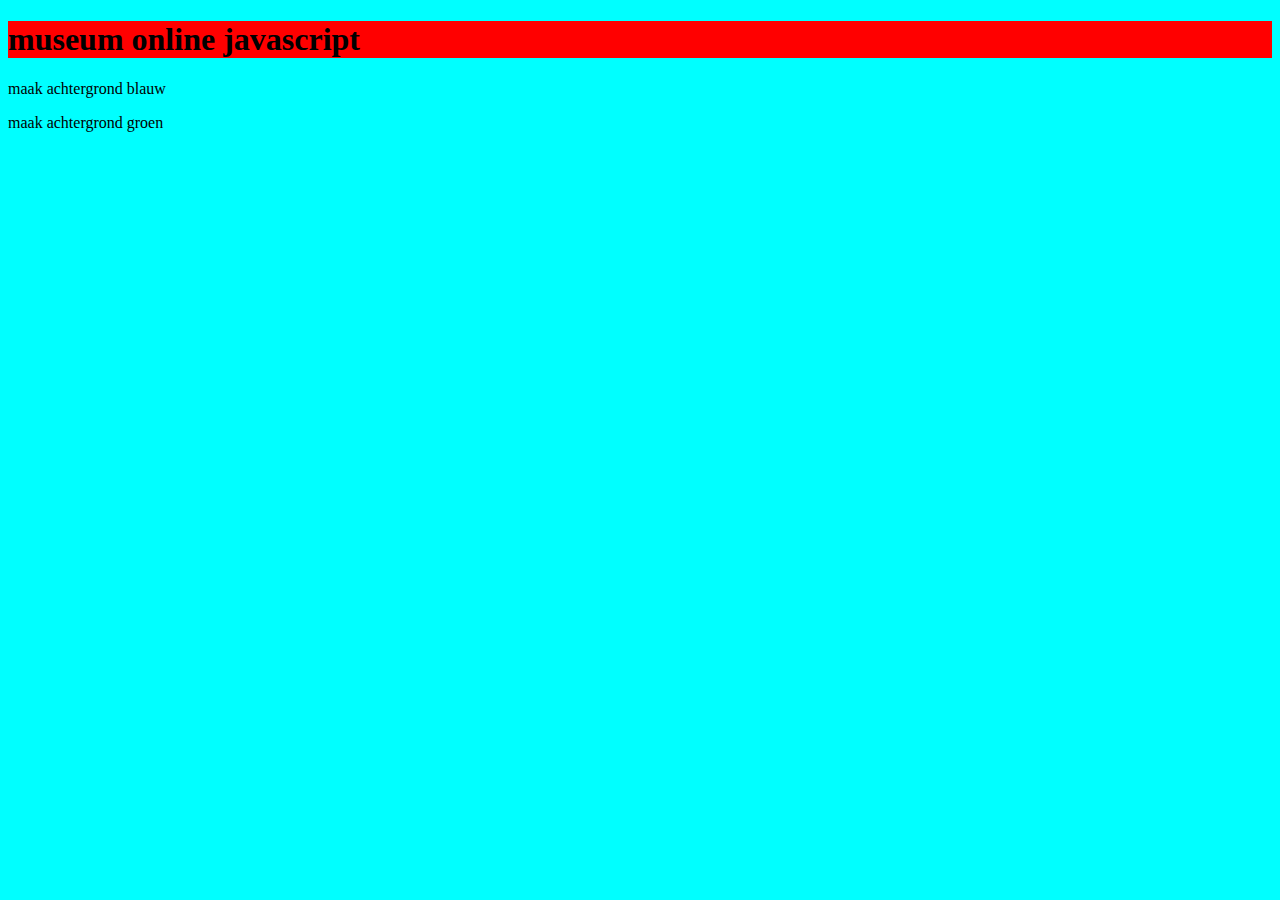
==== web/index.html @ e22cfefc "opdracht 1" ====
<!DOCTYPE html>
<html lang="en">
<head>
    <meta charset="UTF-8">
    <meta http-equiv="X-UA-Compatible" content="IE=edge">
    <meta name="viewport" content="width=device-width, initial-scale=1.0">
    <title>f1m2js</title>
    <link rel="stylesheet" href="style.css">
</head>
<body>
    <h1 id="kopje">museum online javascript</h1>
    <p id="mkblauw">maak achtergrond blauw</p>
    <p id="mkgroen">maak achtergrond groen</p>

    <script>
        const kopje = document.getElementById("kopje");
        const mkblauw = document.getElementById('mkblauw');
        const mkgroen = document.getElementById('mkgroen');


        kopje.style.backgroundColor = "red"

        kopje.addEventListener('click',vooruitknopje);
        mkblauw.addEventListener('click',vooruitblauw);
        mkgroen.addEventListener('click',vooruitgroen);
        

        function vooruitknopje(){
            kopje.style.backgroundColor = "yellow";
            kopje.style.color = "black";
        }
        

        function vooruitblauw(){
            document.body.style.backgroundColor = "blue";
            document.body.style.color = "white";
            kopje.style.backgroundColor = "white";
            kopje.style.color = "black";
        }


        function vooruitgroen(){
            document.body.style.backgroundColor = "green";
        }
    
    </script>
    
</body>
</html>
---- web/style.css ----
body{
    background-color: aqua;
}
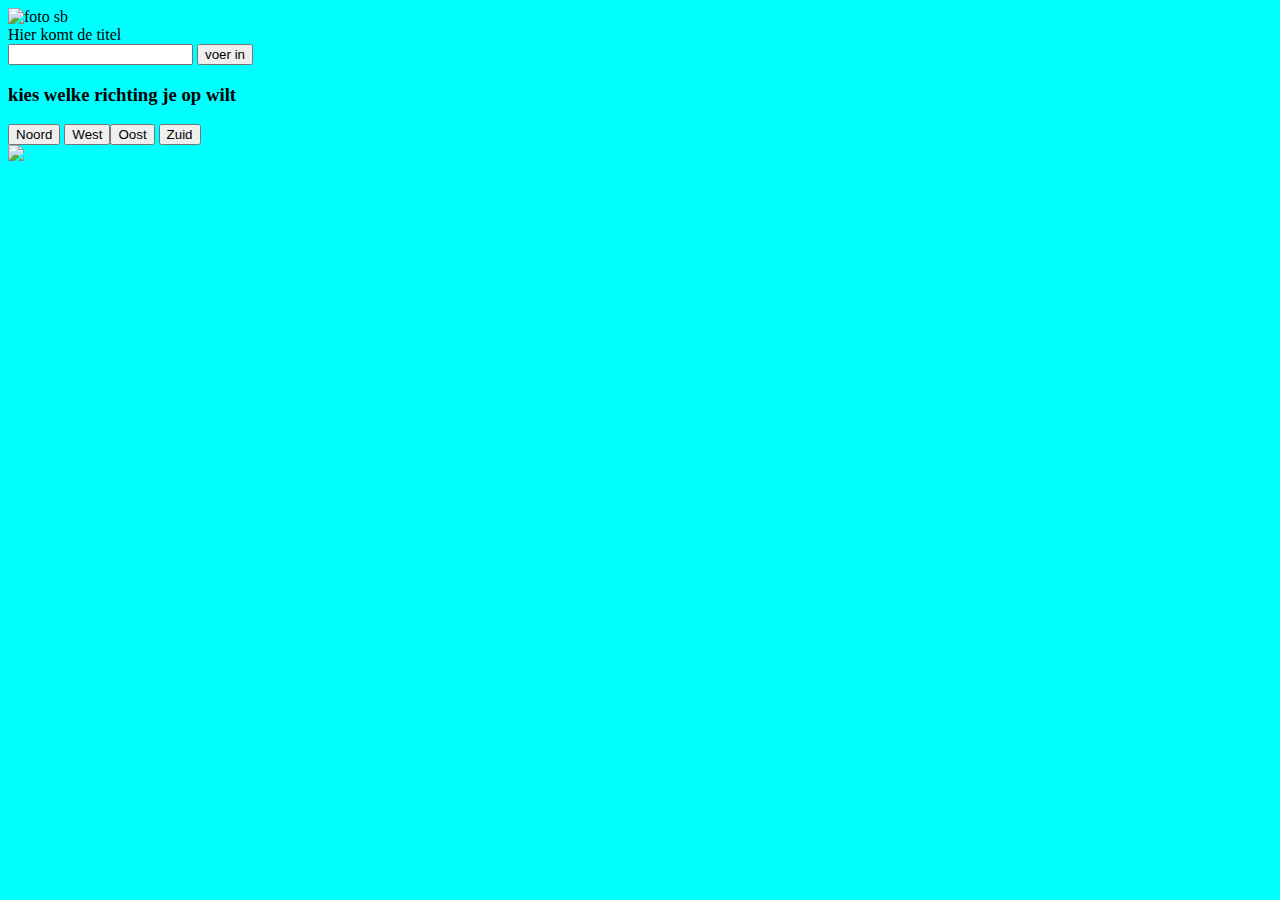
==== commit 75cfa90a: "readme modificatie" ====
--- a/web/index.html
+++ b/web/index.html
@@ -4,46 +4,25 @@
     <meta charset="UTF-8">
     <meta http-equiv="X-UA-Compatible" content="IE=edge">
     <meta name="viewport" content="width=device-width, initial-scale=1.0">
-    <title>f1m2js</title>
+    <title>5 silver bullet</title>
     <link rel="stylesheet" href="style.css">
 </head>
 <body>
-    <h1 id="kopje">museum online javascript</h1>
-    <p id="mkblauw">maak achtergrond blauw</p>
-    <p id="mkgroen">maak achtergrond groen</p>
-
-    <script>
-        const kopje = document.getElementById("kopje");
-        const mkblauw = document.getElementById('mkblauw');
-        const mkgroen = document.getElementById('mkgroen');
-
-
-        kopje.style.backgroundColor = "red"
-
-        kopje.addEventListener('click',vooruitknopje);
-        mkblauw.addEventListener('click',vooruitblauw);
-        mkgroen.addEventListener('click',vooruitgroen);
-        
-
-        function vooruitknopje(){
-            kopje.style.backgroundColor = "yellow";
-            kopje.style.color = "black";
-        }
-        
-
-        function vooruitblauw(){
-            document.body.style.backgroundColor = "blue";
-            document.body.style.color = "white";
-            kopje.style.backgroundColor = "white";
-            kopje.style.color = "black";
-        }
-
-
-        function vooruitgroen(){
-            document.body.style.backgroundColor = "green";
-        }
-    
-    </script>
-    
+    <div id="container">
+        <img id="myImage" src="img/0.jpg" height="600px" alt="foto sb">
+        <div id="myInteraction">
+            <div id="myTitle">Hier komt de titel</div>
+            <input type="text" id="myInput" autocomplete="off">
+            <input type="button" value="voer in" onclick="getInput()">
+            <h3>kies welke richting je op wilt</h3>
+            <nav>
+                <button id="knopNoord" onclick="goDirection('noord')">Noord</button>
+                <button id="knopWest" onclick="goDirection('west')">West</button><button id="knopOost" onclick="goDirection('oost')">Oost</button>
+                <button id="knopZuid" onclick="goDirection('zuid')">Zuid</button>
+            </nav>
+            <img src="img/map_compass.png" id="mapImage">
+        </div>
+    </div>
+    <script src="script.js"></script>
 </body>
 </html>